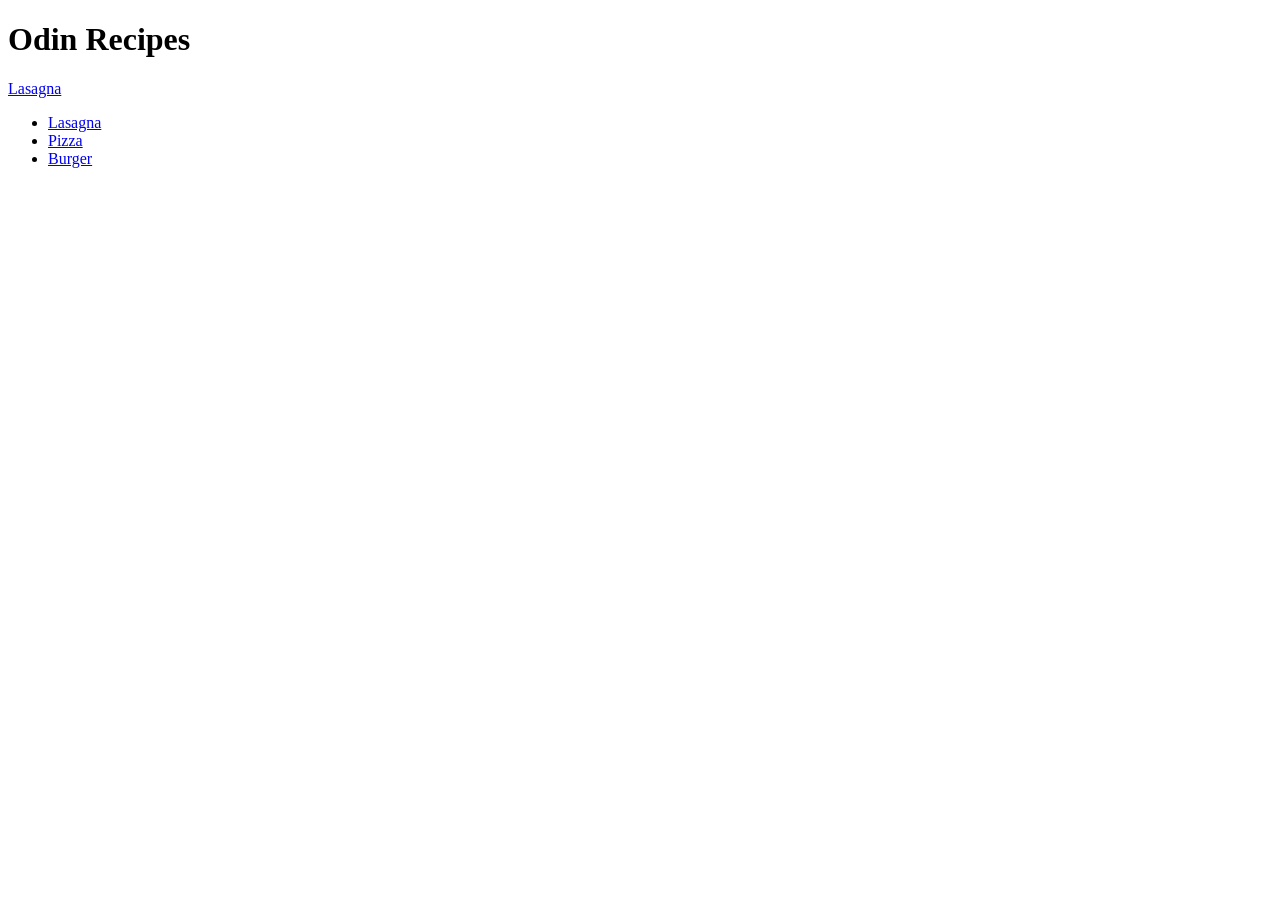
==== index.html @ 82df0f20 "Add recipe links to homepage" ====
<!DOCTYPE html>
<html>
<head>
    <title>Odin Recipes</title>
</head>
<body>
    <h1>Odin Recipes</h1>
    <a href="recipes/lasagna.html">Lasagna</a>
    <ul>
    <li><a href="recipes/lasagna.html">Lasagna</a></li>
    <li><a href="recipes/pizza.html">Pizza</a></li>
    <li><a href="recipes/burger.html">Burger</a></li>
</ul>
</body>
</html>
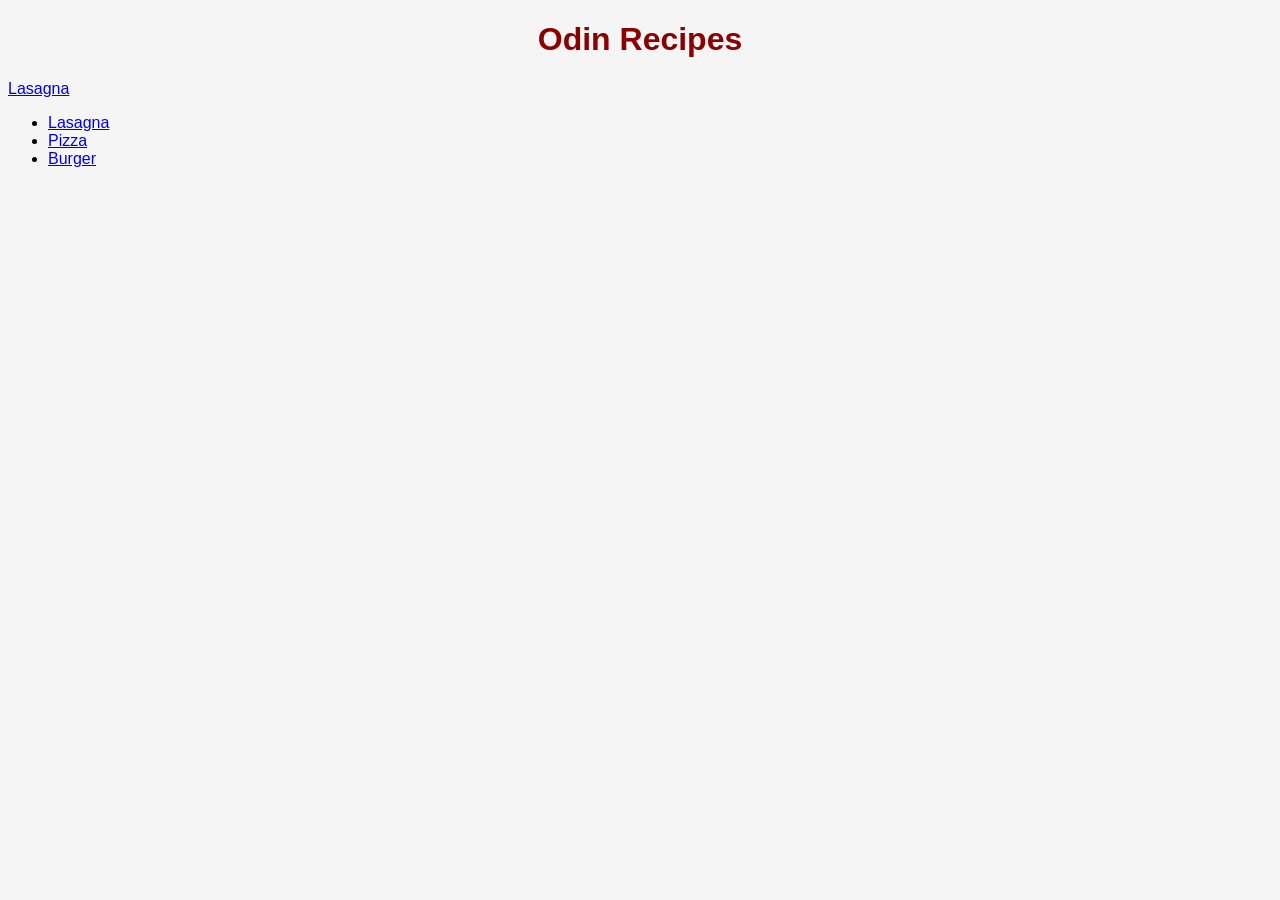
==== commit 0dde30c5: "Add CSS styling to recipe project" ====
--- a/index.html
+++ b/index.html
@@ -2,14 +2,15 @@
 <html>
 <head>
     <title>Odin Recipes</title>
+    <link rel="stylesheet" href="styles.css">
 </head>
 <body>
     <h1>Odin Recipes</h1>
     <a href="recipes/lasagna.html">Lasagna</a>
     <ul>
-    <li><a href="recipes/lasagna.html">Lasagna</a></li>
-    <li><a href="recipes/pizza.html">Pizza</a></li>
-    <li><a href="recipes/burger.html">Burger</a></li>
-</ul>
+        <li><a href="recipes/lasagna.html">Lasagna</a></li>
+        <li><a href="recipes/pizza.html">Pizza</a></li>
+        <li><a href="recipes/burger.html">Burger</a></li>
+    </ul>
 </body>
 </html>
--- a/styles.css
+++ b/styles.css
@@ -0,0 +1,23 @@
+body {
+    background-color: #f5f5f5;
+    font-family: Arial, sans-serif;
+    color: black;
+}
+h1 {
+    color: darkred;
+    text-align: center;
+ }
+h2 {
+    color: darkgreen;
+}
+p {
+    font-size: 18px;
+}
+ul,ol {
+    font-size: 16px;
+}
+img {
+    display: block;
+    margin: 10px auto;
+    width: 300px;
+}
